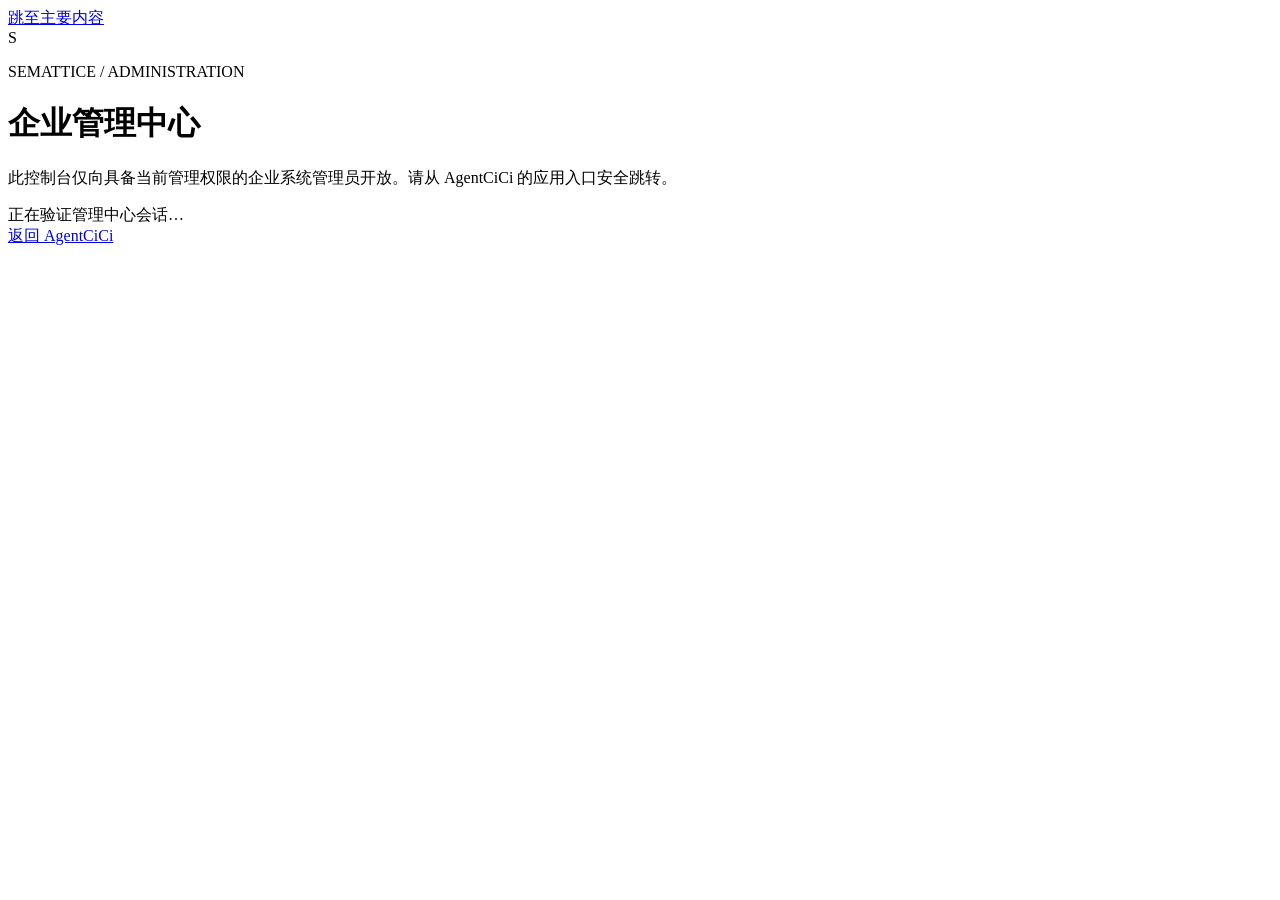
==== deploy/semattice/www/console/index.html @ ef4ede9c "feat(console): add enterprise administration center" ====
<!doctype html>
<html lang="zh-CN">
<head>
  <meta charset="utf-8">
  <meta name="viewport" content="width=device-width, initial-scale=1">
  <meta name="robots" content="noindex, nofollow">
  <meta name="description" content="Semattice 企业管理中心">
  <title>Semattice 管理中心</title>
  <link rel="icon" href="/console/favicon.svg" type="image/svg+xml">
  <link rel="stylesheet" href="/console/console.css">
  <script defer src="/console/console.js"></script>
</head>
<body>
  <a class="skip-link" href="#console-main">跳至主要内容</a>
  <div class="console-shell" id="console-shell" hidden>
    <aside class="sidebar" aria-label="管理中心导航">
      <a class="brand" href="#overview" aria-label="Semattice 管理中心首页"><span class="brand-mark">S</span><span>Semattice <b>管理中心</b></span></a>
      <nav class="primary-nav" aria-label="主要导航">
        <button data-page="overview" class="nav-item" aria-current="page"><span>⌂</span>概览</button>
        <p>身份与组织</p>
        <button data-page="members" class="nav-item"><span>◉</span>成员与角色</button>
        <button data-page="organizations" class="nav-item"><span>⌘</span>组织架构</button>
        <p>语义治理</p>
        <button data-page="objects" class="nav-item"><span>▦</span>对象与字段</button>
        <p>运行与安全</p>
        <button data-page="audit" class="nav-item"><span>◷</span>运行审计</button>
        <button data-page="settings" class="nav-item"><span>⚙</span>系统配置</button>
      </nav>
      <div class="sidebar-foot"><span class="dot"></span>演示环境<br><small>模拟治理数据</small></div>
    </aside>
    <section class="workspace">
      <header class="topbar"><div><span class="crumb">企业管理 /</span> <strong id="topbar-title">概览</strong></div><div class="topbar-right"><div class="product-switch" id="product-switch"><button id="product-switch-trigger" class="product-switch__trigger" type="button" aria-haspopup="menu" aria-expanded="false" aria-controls="product-switch-menu"><span>Semattice</span><svg viewBox="0 0 16 16" aria-hidden="true"><path d="m4 6 4 4 4-4"/></svg></button><div id="product-switch-menu" class="product-switch__menu" role="menu" aria-label="切换管理端" hidden><div class="product-switch__item is-current"><span><strong>Semattice 管理端</strong><small>当前管理端</small></span><svg viewBox="0 0 16 16" aria-hidden="true"><path d="m3.5 8 2.8 2.8 6.2-6.2"/></svg></div><button id="return-agentcici" class="product-switch__item" type="button" role="menuitem"><span><strong>AgentCiCi 管理端</strong><small>组织、应用与运行配置</small></span><svg viewBox="0 0 16 16" aria-hidden="true"><path d="M6 3.5 10.5 8 6 12.5"/></svg></button></div></div><span class="environment"><i></i>演示环境</span><span id="session-subject" class="subject"></span><button id="logout" class="text-button">退出</button></div></header>
      <main id="console-main" tabindex="-1"><div id="page-content" class="page-content" aria-live="polite"></div></main>
    </section>
  </div>
  <main class="gate" id="gate" aria-live="polite"><div class="gate-card"><span class="brand-mark">S</span><p class="eyebrow">SEMATTICE / ADMINISTRATION</p><h1>企业管理中心</h1><p>此控制台仅向具备当前管理权限的企业系统管理员开放。请从 AgentCiCi 的应用入口安全跳转。</p><div id="gate-status" class="gate-status">正在验证管理中心会话…</div><a class="return-link" href="https://x.agentcici.com">返回 AgentCiCi</a></div></main>
</body>
</html>
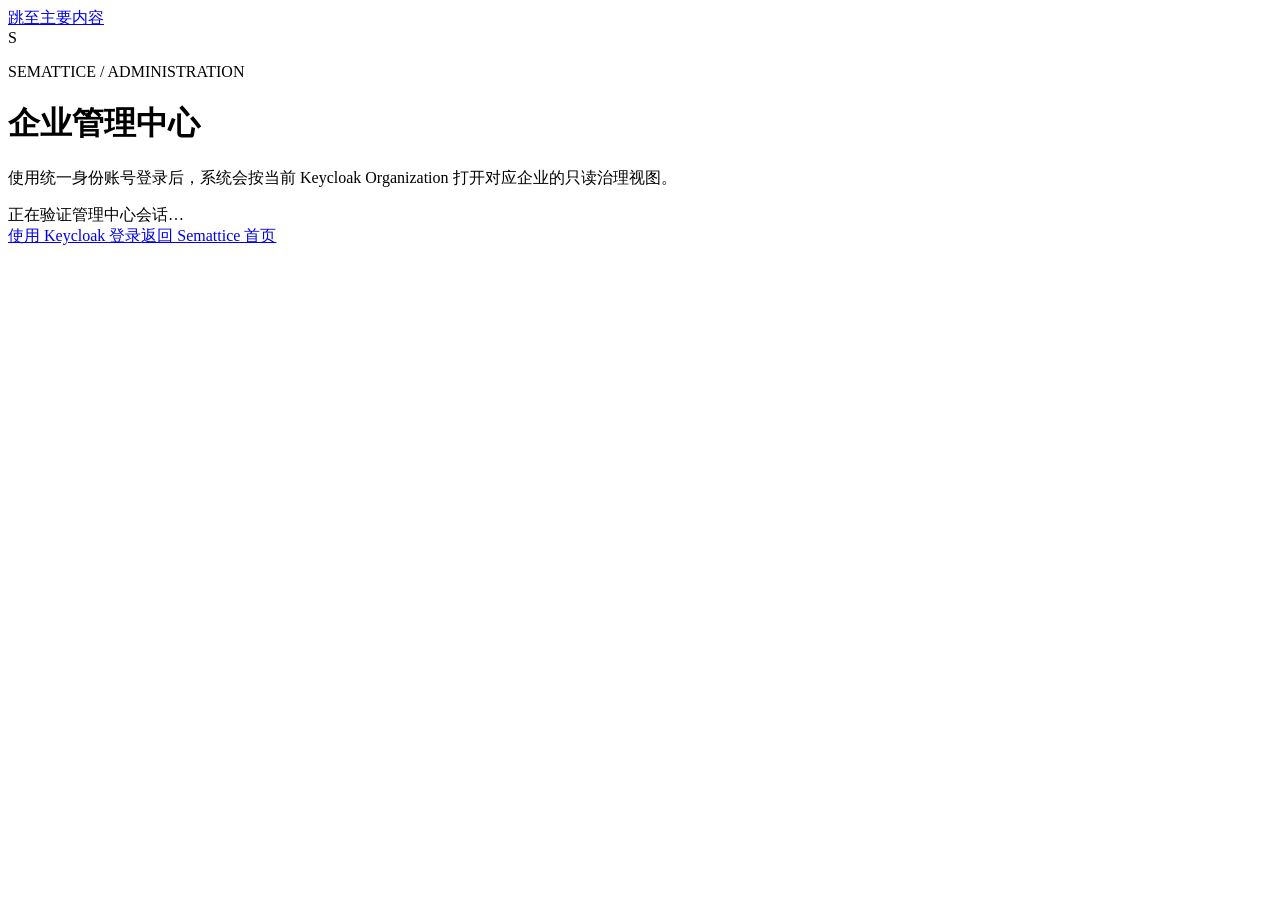
==== commit dcf2b811: "feat(auth): complete Semattice login flows" ====
--- a/deploy/semattice/www/console/index.html
+++ b/deploy/semattice/www/console/index.html
@@ -7,8 +7,8 @@
   <meta name="description" content="Semattice 企业管理中心">
   <title>Semattice 管理中心</title>
   <link rel="icon" href="/console/favicon.svg" type="image/svg+xml">
-  <link rel="stylesheet" href="/console/console.css">
-  <script defer src="/console/console.js"></script>
+  <link rel="stylesheet" href="/console/console.css?v=20260731-01">
+  <script defer src="/console/console.js?v=20260731-01"></script>
 </head>
 <body>
   <a class="skip-link" href="#console-main">跳至主要内容</a>
@@ -26,13 +26,13 @@
         <button data-page="audit" class="nav-item"><span>◷</span>运行审计</button>
         <button data-page="settings" class="nav-item"><span>⚙</span>系统配置</button>
       </nav>
-      <div class="sidebar-foot"><span class="dot"></span>演示环境<br><small>模拟治理数据</small></div>
+      <div class="sidebar-foot"><span class="dot"></span>已发布租户数据<br><small>只读治理视图</small></div>
     </aside>
     <section class="workspace">
-      <header class="topbar"><div><span class="crumb">企业管理 /</span> <strong id="topbar-title">概览</strong></div><div class="topbar-right"><div class="product-switch" id="product-switch"><button id="product-switch-trigger" class="product-switch__trigger" type="button" aria-haspopup="menu" aria-expanded="false" aria-controls="product-switch-menu"><span>Semattice</span><svg viewBox="0 0 16 16" aria-hidden="true"><path d="m4 6 4 4 4-4"/></svg></button><div id="product-switch-menu" class="product-switch__menu" role="menu" aria-label="切换管理端" hidden><div class="product-switch__item is-current"><span><strong>Semattice 管理端</strong><small>当前管理端</small></span><svg viewBox="0 0 16 16" aria-hidden="true"><path d="m3.5 8 2.8 2.8 6.2-6.2"/></svg></div><button id="return-agentcici" class="product-switch__item" type="button" role="menuitem"><span><strong>AgentCiCi 管理端</strong><small>组织、应用与运行配置</small></span><svg viewBox="0 0 16 16" aria-hidden="true"><path d="M6 3.5 10.5 8 6 12.5"/></svg></button></div></div><span class="environment"><i></i>演示环境</span><span id="session-subject" class="subject"></span><button id="logout" class="text-button">退出</button></div></header>
+      <header class="topbar"><div><span class="crumb">企业管理 /</span> <strong id="topbar-title">概览</strong></div><div class="topbar-right"><div class="product-switch" id="product-switch"><button id="product-switch-trigger" class="product-switch__trigger" type="button" aria-haspopup="menu" aria-expanded="false" aria-controls="product-switch-menu"><span>Semattice</span><svg viewBox="0 0 16 16" aria-hidden="true"><path d="m4 6 4 4 4-4"/></svg></button><div id="product-switch-menu" class="product-switch__menu" role="menu" aria-label="切换管理端" hidden><div class="product-switch__item is-current"><span><strong>Semattice 管理端</strong><small>当前管理端</small></span><svg viewBox="0 0 16 16" aria-hidden="true"><path d="m3.5 8 2.8 2.8 6.2-6.2"/></svg></div><button id="return-agentcici" class="product-switch__item" type="button" role="menuitem"><span><strong>AgentCiCi 管理端</strong><small>组织、应用与运行配置</small></span><svg viewBox="0 0 16 16" aria-hidden="true"><path d="M6 3.5 10.5 8 6 12.5"/></svg></button></div></div><span class="environment"><i></i>已发布数据</span><span id="session-subject" class="subject"></span><button id="logout" class="text-button">退出</button></div></header>
       <main id="console-main" tabindex="-1"><div id="page-content" class="page-content" aria-live="polite"></div></main>
     </section>
   </div>
-  <main class="gate" id="gate" aria-live="polite"><div class="gate-card"><span class="brand-mark">S</span><p class="eyebrow">SEMATTICE / ADMINISTRATION</p><h1>企业管理中心</h1><p>此控制台仅向具备当前管理权限的企业系统管理员开放。请从 AgentCiCi 的应用入口安全跳转。</p><div id="gate-status" class="gate-status">正在验证管理中心会话…</div><a class="return-link" href="https://x.agentcici.com">返回 AgentCiCi</a></div></main>
+  <main class="gate" id="gate" aria-live="polite"><div class="gate-card"><span class="brand-mark">S</span><p class="eyebrow">SEMATTICE / ADMINISTRATION</p><h1>企业管理中心</h1><p>使用统一身份账号登录后，系统会按当前 Keycloak Organization 打开对应企业的只读治理视图。</p><div id="gate-status" class="gate-status">正在验证管理中心会话…</div><div class="gate-actions"><a class="login-button" href="/auth/oidc/login">使用 Keycloak 登录</a><a class="return-link" href="/">返回 Semattice 首页</a></div></div></main>
 </body>
 </html>
